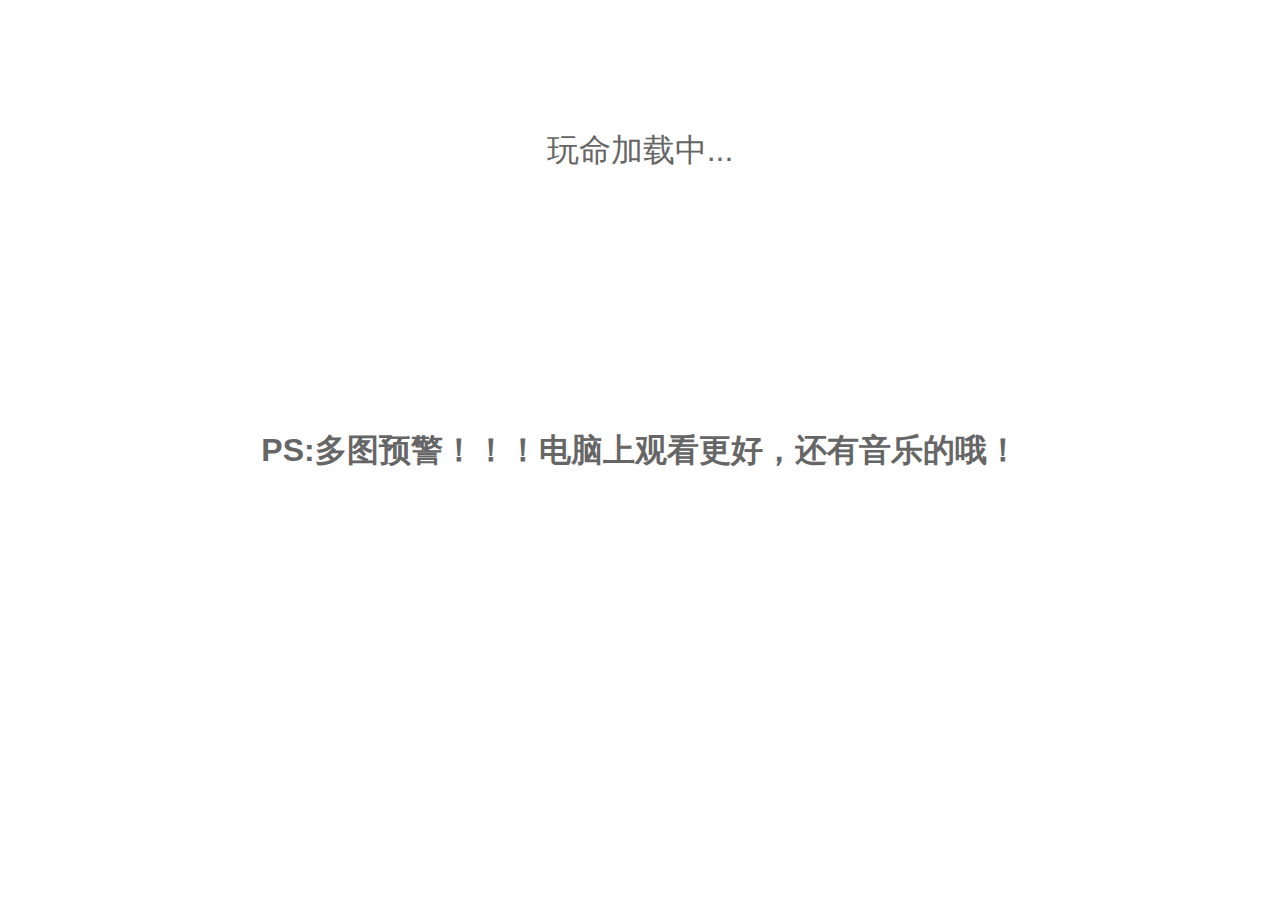
==== index.html @ 176a5a2d "first" ====
<!DOCTYPE HTML>
<html>
<head>
    <meta http-equiv="Content-Type" content="text/html; charset=utf-8" />
    <meta name="viewport" content="initial-scale=1.0, user-scalable=no" />
    
    <title>刘艳，生日快乐!</title>
    <style type="text/css">
body,div,dl,dt,dd,ul,ol,li,h1,h2,h3,h4,h5,h6,pre,form,fieldset,input,textarea,p,blockquote,th,td { 
    margin:0;
    padding:0;
}
table {
    border-collapse:collapse;
    border-spacing:0;
}
fieldset,img { 
    border:0;
}
address,caption,cite,code,dfn,em,strong,th,var {
    font-style:normal;
    font-weight:normal;
}
ol,ul {
    list-style:none;
}
caption,th {
    text-align:left;
}
h1,h2,h3,h4,h5,h6 {
    font-size:100%;
    font-weight:bold;
}
q:before,q:after {
    content:'';
}
abbr,acronym { border:0;
}

body, html {
    height: 100%;
    width: 100%;
}

/* Common 定义基本样式 */
body {
    font: 12px/1.8 'Microsoft Yahei','Helvetica Neue',Helvetica,Arial,Sans-serif;
    padding: 0;
    margin: 0;
    color: #333333;
}

#map {
    height: 100%;
    width: 100%;
}

#loading {
    height: 100%;
    width: 100%;
    position: absolute;
    z-index: 999;
    background: url("http://shengri.qiniudn.com/hellokitty.gif") no-repeat center center #FFFFFF;
    top: 0;
    left: 0;
    text-align: center;
    line-height: 300px;
    font-size: 32px;
    color: #666;
}
#theEnd {
    height: 0%;
    width: 100%;
    line-height: 0;
    font-size: 0;
    overflow: hidden;
    position: absolute;
    z-index: 999;
    background-color: #FFFAD1;
    top: 0;
    left: 0;
}

#theEndText {
    position: absolute;
    left: 0;
    z-index: 9999;
    width: 100%;
    text-align: center;
    font-size: 26px;
    line-height: 2;
    top: 50%;
    margin-top: -100px;
    height: 200px;
}
    </style>
</head>
<body>
    <div id="loading">玩命加载中...
        <h6>PS:多图预警！！！电脑上观看更好，还有音乐的哦！</h6>
    </div>
    <div id="theEnd"></div>
    <div id="map"></div>

<!-- 指定全局的分享内容 -->
<input id="wsContent" type="hidden" value="生日快乐，刘艳！「愿：生活安稳，天天开心！！！」">
<!-- 指定全局的分享链接 -->
<input id="wsUrl" type="hidden" value="http://yueliuyan.com/">
<!-- 指定全局的分享图片 -->
<input id="wsPic" type="hidden" value="http://shengri.qiniudn.com/@/fenxiang/2015-03-15_225337.png">

<script type="text/javascript" src="http://lukesign.qiniudn.com/jquery.min.js"></script>
<script src="http://qzonestyle.gtimg.cn/qzone/app/qzlike/qzopensl.js#jsdate=20111201" charset="utf-8"></script>
<script type="text/javascript" src="http://bcs.duapp.com/this-music/jquery.wshare.js"></script> 
<script type="text/javascript" src="http://lukesign.qiniudn.com/sm/soundmanager2-nodebug-jsmin.js"></script>
<script type="text/javascript" src="http://api.map.baidu.com/api?v=1.5&ak=963991f1d6b0a7d1b98fe9c962c514e7">
</script>
<script type="text/javascript">
(function(a,b){"use strict";var c=function(){var a=[["requestFullscreen","exitFullscreen","fullscreenchange","fullscreen","fullscreenElement"],["webkitRequestFullScreen","webkitCancelFullScreen","webkitfullscreenchange","webkitIsFullScreen","webkitCurrentFullScreenElement"],["mozRequestFullScreen","mozCancelFullScreen","mozfullscreenchange","mozFullScreen","mozFullScreenElement"]];for(var c=0,d=a.length;c<d;c++){var e=a[c];if(e[1]in b)return e}}();if(!c)return a.screenfull=!1;var d="ALLOW_KEYBOARD_INPUT"in Element,e={init:function(){return b.addEventListener(c[2],function(a){e.isFullscreen=b[c[3]],e.element=b[c[4]],e.onchange(a)}),this},isFullscreen:b[c[3]],element:b[c[4]],request:function(a){a=a||b.documentElement,a[c[0]](d&&Element.ALLOW_KEYBOARD_INPUT),b.isFullscreen||a[c[0]]()},exit:function(){b[c[1]]()},toggle:function(a){this.isFullscreen?this.exit():this.request(a)},onchange:function(){}};a.screenfull=e.init()})(window,document)
</script>
<script type="text/javascript">

/*
 * 常用变量
 * 梅州嘉应学院： 116.135018,24.33438
 * 广州广外艺：   113.345774,23.153356
 * 426 KM
 * 5H
 */
// 初始化地图中心
var MP_CEN = {lng:114.347096, lat: 35.588062};
//初始化中国的中心,出生地
var CN_CEN = {lng:114.347096, lat: 35.588062};
// 家里小河镇，出发地
var GZ_GTC = {lng:114.44267,lat:35.59554};
// 小河镇一中
var XX_MX = {lng: 114.435664, lat: 35.599091};
// 浚县第三高级中学
var XX_CZ = {lng: 114.5069, lat: 35.680313};
//浚县汽车站
var GD_GZS = {lng: 114.562155, lat: 35.678133};
// 中间地
var GD_HYS =  {lng: 113.61954,lat: 34.885575};
//游玩的地方
//var GD_YWD = {lng: 114.082783, lat: 35.600623 }
//平顶山学院,目的地
var MZ_JYU ={lng:113.217221, lat: 33.751329};


// 背景音乐
var MUSIC;

function zoomTo(zoom, time, callback, point) {
    var time     = time || 1000;
    var callback = callback || function() {};
    var loop     = '';
    function loopZoom() {
        var curZoom  = map.getZoom();
        if( curZoom == zoom ) {
            clearTimeout(loop);
            callback();
            return false;
        }
        var plus    = curZoom > zoom ? -1 : 1;
        var toZoom  = curZoom + plus;
        map.setZoom(toZoom);
        if( point ) {
            map.setCenter(point);
        }
        var center = map.getCenter();
        loop = setTimeout(loopZoom, time);
    }
    loopZoom();
}

function loopWin(loopList, time, callback) {
    var i    = 0;
    var len  = loopList.length;
    var callback = callback || function () {};
    var timeout = '';

    function loopWinInner() {
        if( i == len ) {
            clearTimeout(timeout);
            setTimeout(callback, 1000);
            return false;
        }

        var opts = {
            title: loopList[i].title,
            maxWidth: 600,
            height: 0
        }
        var infoWindow = new BMap.InfoWindow(loopList[i].content, opts);
        map.openInfoWindow(infoWindow, new BMap.Point(loopList[i].point.lng, loopList[i].point.lat));
        infoWindow.redraw();
        i++;
        if( loopList[i] ) {
            var time = loopList[i].timeout || 2000;
        } else {
            var time = 2000;
        }
        timeout = setTimeout(loopWinInner, time);
    }

    loopWinInner();
}
// 显示住所
function panZoom_GTC() {
    map.panTo(new BMap.Point(GZ_GTC.lng, GZ_GTC.lat));
    setTimeout(function() {
        zoomTo(17, 800, function() {
            var marker = new BMap.Marker(GZ_GTC);
            map.addOverlay(marker);
            marker.setAnimation(BMAP_ANIMATION_BOUNCE);
            setTimeout(function(){
                var show = [
                 {
                    title: '小河镇',
                    content: '从这里开始，记录每一个重要的地点。',
                    point: GZ_GTC
                }];

                loopWin(show, 3000,panZoom_MX);
            })
        }, GZ_GTC);
    }, 1000);
}
// 显示小河一中
function panZoom_MX() {
    map.clearOverlays();
    map.panTo(new BMap.Point(XX_MX.lng, XX_MX.lat));
    setTimeout(function() {
        zoomTo(17, 800, function() {
            var marker = new BMap.Marker(XX_MX);
            map.addOverlay(marker);
            marker.setAnimation(BMAP_ANIMATION_BOUNCE);
            setTimeout(function(){
                var show = [
                 {
                    title: '小河镇一中',
                    content: '<img src="http://shengri.qiniudn.com/教学楼2.jpg" width="500" height="373" alt="中学" />',
                    point: XX_MX
                }];

                loopWin(show, 2000,panZoom_CZ);
            })
        }, XX_MX);
    }, 1000);
}

function panZoom_CZ() {
    map.clearOverlays();

    map.panTo(new BMap.Point(XX_CZ.lng, XX_CZ.lat));
    setTimeout(function() {
        zoomTo(17, 800, function() {
            var marker = new BMap.Marker(XX_CZ);
            map.addOverlay(marker);
            marker.setAnimation(BMAP_ANIMATION_BOUNCE);
            setTimeout(function(){
                var show = [
                 {
                    title: '你的高中',
                    content: '<img src="http://shengri.qiniudn.com/zhongxue.jpg" width="500" height="373" alt="浚县第三高级中学" />',
                    point: XX_CZ
                }];

                loopWin(show, 2000,panZoom_HYS);
            })
        }, XX_CZ);
    }, 1000);
}
//跑错位置了
function panZoom_HYS(){
    map.clearOverlays();
    zoomTo(8, 1000, function() {
    map.panTo(new BMap.Point(113.636051,34.786002));
    setTimeout(panZoom_JYU_SHOW, 1000);

});
}

//显示大学
function panZoom_JYU_SHOW() {
    map.clearOverlays();
    map.panTo(new BMap.Point(MZ_JYU.lng, MZ_JYU.lat));
    setTimeout(function() {
        zoomTo(18, 800, function() {
            var marker = new BMap.Marker(MZ_JYU);
            map.addOverlay(marker);
            marker.setAnimation(BMAP_ANIMATION_BOUNCE);
            setTimeout(function(){
                var show = [
                                 {
                    title: '你的大学',
                    content: '<img src="http://shengri.qiniudn.com/xyfg1.jpg" width="800" height="335" alt="大学" />',
                    point: {lng:113.217221, lat: 33.751329}
                }];
                loopWin(show, 2000,panZoom_GTC_2);
            })
        }, MZ_JYU);
    }, 1000);
}

function panZoom_GTC_2() {
    map.clearOverlays();
    map.panTo(new BMap.Point(GZ_GTC.lng, GZ_GTC.lat));
    setTimeout(function() {
        zoomTo(10, 800, function() {
            var marker = new BMap.Marker(GZ_GTC);
            map.addOverlay(marker);
            marker.setAnimation(BMAP_ANIMATION_BOUNCE);
            setTimeout(panZoom_HEY, 1000);
        }, GZ_GTC);
    }, 1800);
}

// 加载两遍，
function panZoom_JYU() {
    map.clearOverlays();
    zoomTo(8, 1000, function() {
        map.panTo(new BMap.Point(MZ_JYU.lng, MZ_JYU.lat));
        setTimeout(function() {
            zoomTo(16, 800, function() {
                var marker = new BMap.Marker(MZ_JYU);
                map.addOverlay(marker);
                marker.setAnimation(BMAP_ANIMATION_BOUNCE);
                setTimeout(panZoom_HEY, 1000);
            });
        }, 1000);
    });
}

function panZoom_HEY() {
    zoomTo(9, 1000, function() {
        map.panTo(new BMap.Point(GD_HYS.lng, GD_HYS.lat));
        setTimeout(function() {
            var start = new BMap.Point(MZ_JYU.lng, MZ_JYU.lat);
            var end   = new BMap.Point(GZ_GTC.lng, GZ_GTC.lat);
            var driving2 = new BMap.DrivingRoute(map, {renderOptions:{map: map, autoViewport: false}});
            driving2.search(start, end);
            setTimeout(function() {
                var between = [
                    {
                        title: '平顶山学院 → 小河镇',
                        content: '288.7 km.',
                        point: MZ_JYU
                    },
                    {
                        title: '平顶山学院 → 小河镇',
                        content: '6 hours by bus.',
                        point: GZ_GTC
                    },
                    {
                        title: '最美的风景，就是回家的那段路',
                        content: '<img src="http://shengri.qiniudn.com/@/fenxiang/Gohome2.jpg" width="320" height="200" alt="ticket" />',
                        point: MZ_JYU
                    }
                ];
                loopWin(between, 2000, showPhotos);
            }, 2000);
        }, 1000);
    });
}

function showPhotos() {
    map.clearOverlays();
    map.panTo(new BMap.Point(GZ_GTC.lng, GZ_GTC.lat));
    setTimeout(function() {
        zoomTo(8, 1000, function() {
            var photos = [
                {
                    title:'你的足迹:',
                    content:'那些的快乐时光！',
                    point:{lng:114.347096, lat: 35.588062}
                },
                {
                    title: '安阳',
                    content: '<img src="http://shengri.qiniudn.com/YW_Linzhou.jpg" width="800" height="600" alt="安阳林州" />',
                    point: {lng: 113.755598,lat: 36.183991}
                },
                {
                    title: '开封',
                    content: '<img src="http://shengri.qiniudn.com/YW_qimingshangheyuan.jpg" width="500" height="373" alt="大开封" />',
                    point: {lng: 114.346501, lat: 34.813559}
                },
                {
                    title: '宏村',
                    content: '<img src="http://shengri.qiniudn.com/YW_hongcun.jpg" width="853" height="640" alt="安徽宏村" />',
                    point: {lng:117.995587, lat: 30.010494}
                },
                {
                    title: '云梦山',
                    content: '<img src="http://shengri.qiniudn.com/YW_yumeng.JPG" width="500" height="375" alt="云梦山南天门" />',
                    point: {lng: 114.082657, lat: 35.600614}
                }
            ];
            loopWin(photos, 3000, wannaTo);
        });
    }, 1000);
}

function wannaTo() {
    map.closeInfoWindow();
    zoomTo(5, 1000, function() {
        map.panTo(new BMap.Point(CN_CEN.lng, CN_CEN.lat));
        map.setMapType(BMAP_HYBRID_MAP);
        setTimeout(function() {
            var wanna = [
                {
                    title: '',
                    content: '地图标上想去的地方，有一天，你能踏遍每一个地方。',
                    point: CN_CEN
                },
                {
                    title: '内蒙古',
                    content: '<img src="http://shengri.qiniudn.com/XQ_XQ_hulunbeier.jpg" width="800" height="500" alt="wannaTo" />',
                    point: {lng:119.754454, lat: 49.221806}
                },
                {
                    title: '安徽黄山',
                    content: '<img src="http://shengri.qiniudn.com/XQ_XQ_黄山.jpg" width="650" height="217" alt="wannaTo" />',
                    point: {lng: 118.328799, lat: 29.727497}
                },
                {
                    title: '凤凰古镇',
                    content: '<img src="http://lukesign.qiniudn.com/images/wannato/fenghuang.jpg" width="500" height="337" alt="wannaTo" />',
                    point: {lng: 100.21191, lat: 26.928061}
                },
                {
                    title: '桂林阳朔',
                    content: '<img src="http://lukesign.qiniudn.com/images/wannato/guilin.jpg" width="499" height="399" alt="wannaTo" />',
                    point: {lng: 110.503626, lat: 24.780932}
                },
                {
                    title: '西藏',
                    content: '<img src="http://lukesign.qiniudn.com/images/wannato/xizang.jpg" width="500" height="400" alt="wannaTo" />',
                    point: {lng: 91.115691, lat: 29.687083}
                },
                {
                    title: '杭州西湖',
                    content: '<img src="http://lukesign.qiniudn.com/images/wannato/xihu.jpg" width="500" height="327" alt="wannaTo" />',
                    point: {lng: 120.151946, lat: 30.250472}
                }
            ];
        loopWin(wanna, 1000, showMarkerText);
        }, 1000);
    });
}

var markerText = [
    {
        lng : 80.050373,
        lat : 39.924749
    },
    {
        lng : 80.064171,
        lat : 39.832612
    },
    {
        lng : 80.064171,
        lat : 39.747453
    },
    {
        lng : 80.054973,
        lat : 39.647966
    },
    {
        lng : 80.031976,
        lat : 39.566136
    },
    {
        lng : 80.022777,
        lat : 39.469951
    },
    {
        lng : 79.990582,
        lat : 39.366491
    },
    {
        lng : 79.93539,
        lat : 39.273603
    },
    {
        lng : 79.875599,
        lat : 39.216379
    },
    {
        lng : 80.165356,
        lat : 39.697727
    },
    {
        lng : 80.289538,
        lat : 39.70128
    },
    {
        lng : 80.427518,
        lat : 39.708386
    },
    {
        lng : 80.537902,
        lat : 39.708386
    },
    {
        lng : 80.666683,
        lat : 39.711938
    },
    {
        lng : 80.795464,
        lat : 39.715491
    },
    {
        lng : 80.123962,
        lat : 39.402184
    },
    {
        lng : 80.271141,
        lat : 39.420024
    },
    {
        lng : 80.418319,
        lat : 39.423591
    },
    {
        lng : 80.570097,
        lat : 39.423591
    },
    {
        lng : 80.726474,
        lat : 39.427159
    },
    {
        lng : 80.873652,
        lat : 39.434292
    },
    {
        lng : 81.039228,
        lat : 39.434292
    },
    /*{
        lng : 80.501107,
        lat : 40.105115
    },
    {
        lng : 80.501107,
        lat : 40.01676
    },*/
    {
        lng : 80.501107,
        lat : 39.921207
    },
    {
        lng : 80.501107,
        lat : 39.829066
    },
    {
        lng : 80.496508,
        lat : 39.623071
    },
    {
        lng : 80.496508,
        lat : 39.544773
    },
    {
        lng : 80.491908,
        lat : 39.370061
    },
    {
        lng : 80.491908,
        lat : 39.255725
    },
    {
        lng : 80.491908,
        lat : 39.166269
    },
    {
        lng : 80.491908,
        lat : 39.087453
    },
    {
        lng : 79.820407,
        lat : 39.015724
    },
    {
        lng : 79.949188,
        lat : 39.008548
    },
    {
        lng : 80.100966,
        lat : 39.030076
    },
    {
        lng : 80.252744,
        lat : 39.030076
    },
    {
        lng : 80.41372,
        lat : 39.030076
    },
    {
        lng : 80.611491,
        lat : 39.051598
    },
    {
        lng : 80.744871,
        lat : 39.05877
    },
    {
        lng : 80.924245,
        lat : 39.05877
    },
    {
        lng : 81.089821,
        lat : 39.073113
    },
    {
        lng : 81.517558,
        lat : 39.775851
    },
    {
        lng : 81.517558,
        lat : 39.708386
    },
    {
        lng : 81.512958,
        lat : 39.605284
    },
    {
        lng : 81.512958,
        lat : 39.480645
    },
    {
        lng : 81.494561,
        lat : 39.38434
    },
    {
        lng : 81.494561,
        lat : 39.262877
    },
    {
        lng : 81.632541,
        lat : 39.81488
    },
    {
        lng : 81.738325,
        lat : 39.811332
    },
    {
        lng : 81.867106,
        lat : 39.811332
    },
    {
        lng : 82.018884,
        lat : 39.804238
    },
    {
        lng : 82.018884,
        lat : 39.704833
    },
    {
        lng : 82.023483,
        lat : 39.598168
    },
    {
        lng : 82.023483,
        lat : 39.502027
    },
    {
        lng : 82.028083,
        lat : 39.395047
    },
    {
        lng : 82.023483,
        lat : 39.320062
    },
    {
        lng : 82.018884,
        lat : 39.24142
    },
    {
        lng : 81.853308,
        lat : 39.219957
    },
    {
        lng : 81.696931,
        lat : 39.230689
    },
    {
        lng : 81.56815,
        lat : 39.234266
    },
    {
        lng : 81.63714,
        lat : 39.530527
    },
    {
        lng : 81.765921,
        lat : 39.530527
    },
    {
        lng : 81.903901,
        lat : 39.530527
    },
    /*{
        lng : 82.621395,
        lat : 40.020297
    },*/
    {
        lng : 82.621395,
        lat : 39.921207
    },
    {
        lng : 82.621395,
        lat : 39.811332
    },
    {
        lng : 82.621395,
        lat : 39.708386
    },
    {
        lng : 82.616796,
        lat : 39.605284
    },
    {
        lng : 82.621395,
        lat : 39.459255
    },
    {
        lng : 82.621395,
        lat : 39.35935
    },
    {
        lng : 82.607598,
        lat : 39.24142
    },
    {
        lng : 82.607598,
        lat : 39.159108
    },
    {
        lng : 82.483416,
        lat : 39.647966
    },
    {
        lng : 82.446621,
        lat : 39.555455
    },
    {
        lng : 82.391429,
        lat : 39.469951
    },
    {
        lng : 82.736379,
        lat : 39.687067
    },
    {
        lng : 82.79617,
        lat : 39.59461
    },
    {
        lng : 82.846762,
        lat : 39.519841
    },
    {
        lng : 82.984742,
        lat : 39.829066
    },
    {
        lng : 83.122722,
        lat : 39.832612
    },
    {
        lng : 83.260702,
        lat : 39.836158
    },
    {
        lng : 83.398681,
        lat : 39.846795
    },
    {
        lng : 83.486068,
        lat : 39.860975
    },
    {
        lng : 83.509065,
        lat : 39.775851
    },
    {
        lng : 83.495267,
        lat : 39.694174
    },
    {
        lng : 83.47227,
        lat : 39.626628
    },
    {
        lng : 82.966345,
        lat : 39.544773
    },
    {
        lng : 83.150318,
        lat : 39.551895
    },
    {
        lng : 83.283698,
        lat : 39.551895
    },
    {
        lng : 83.426277,
        lat : 39.559016
    },
    {
        lng : 83.578055,
        lat : 39.559016
    },
    {
        lng : 83.711435,
        lat : 39.569696
    },
    /*
    {
        lng : 83.2699,
        lat : 40.140424
    },
    {
        lng : 83.251503,
        lat : 40.066253
    },*/
    {
        lng : 83.237705,
        lat : 39.97077
    },
    {
        lng : 83.187112,
        lat : 39.754553
    },
    {
        lng : 83.145718,
        lat : 39.658632
    },
    {
        lng : 83.095126,
        lat : 39.47708
    },
    {
        lng : 83.072129,
        lat : 39.337923
    },
    {
        lng : 83.021537,
        lat : 39.216379
    },
    {
        lng : 82.99854,
        lat : 39.159108
    },
    {
        lng : 83.219308,
        lat : 39.47708
    },
    {
        lng : 83.315893,
        lat : 39.387909
    },
    {
        lng : 83.380284,
        lat : 39.312917
    },
    {
        lng : 83.47687,
        lat : 39.259301
    },
    {
        lng : 83.596452,
        lat : 39.202065
    },
    
    {
        lng : 84.714088,
        lat : 40.249767
    },
    {
        lng : 84.626701,
        lat : 40.228618
    },
    {
        lng : 84.49332,
        lat : 40.179244
    },
    {
        lng : 84.364539,
        lat : 40.151014
    },
    {
        lng : 84.240358,
        lat : 40.112178
    },
    {
        lng : 84.148371,
        lat : 40.080387
    },
    {
        lng : 84.111577,
        lat : 39.992
    },
    {
        lng : 84.139172,
        lat : 39.914124
    },
    {
        lng : 84.198964,
        lat : 39.818426
    },
    {
        lng : 84.014991,
        lat : 39.690621
    },
    {
        lng : 84.175967,
        lat : 39.708386
    },
    {
        lng : 84.318546,
        lat : 39.751003
    },
    {
        lng : 84.479522,
        lat : 39.743902
    },
    {
        lng : 84.612903,
        lat : 39.772302
    },
    {
        lng : 84.810674,
        lat : 39.782949
    },
    {
        lng : 84.976249,
        lat : 39.807785
    },
    {
        lng : 85.114229,
        lat : 39.829066
    },
    {
        lng : 84.589906,
        lat : 40.101583
    },
    {
        lng : 84.589906,
        lat : 40.009687
    },
    {
        lng : 84.589906,
        lat : 39.892869
    },
    {
        lng : 84.580708,
        lat : 39.676405
    },
    {
        lng : 84.571509,
        lat : 39.519841
    },
    {
        lng : 84.571509,
        lat : 39.362921
    },
    {
        lng : 84.576108,
        lat : 39.255725
    },
    {
        lng : 84.576108,
        lat : 39.166269
    },
    {
        lng : 84.465724,
        lat : 39.64441
    },
    {
        lng : 84.350741,
        lat : 39.566136
    },
    {
        lng : 84.240358,
        lat : 39.480645
    },
    {
        lng : 84.024189,
        lat : 39.35578
    },
    {
        lng : 84.139172,
        lat : 39.427159
    },
    {
        lng : 84.695691,
        lat : 39.694174
    },
    {
        lng : 84.815273,
        lat : 39.605284
    },
    {
        lng : 84.916458,
        lat : 39.516279
    },
    {
        lng : 85.036041,
        lat : 39.452124
    },
    {
        lng : 85.123428,
        lat : 39.402184
    },
    {
        lng : 85.224613,
        lat : 39.352209
    },
    {
        lng : 85.376391,
        lat : 39.298623
    },
    {
        lng : 85.500572,
        lat : 39.373631
    },
    {
        lng : 85.51437,
        lat : 39.537651
    },
    {
        lng : 85.348795,
        lat : 39.555455
    },
    {
        lng : 85.24761,
        lat : 39.480645
    }/*
    {
        lng : 81.407174,
        lat : 40.573219
    },
    {
        lng : 81.250797,
        lat : 40.618798
    },
    {
        lng : 81.103618,
        lat : 40.639824
    },
    {
        lng : 80.95644,
        lat : 40.63632
    },
    {
        lng : 80.901248,
        lat : 40.562697
    },
    {
        lng : 80.951841,
        lat : 40.47143
    },
    {
        lng : 81.057625,
        lat : 40.383557
    },
    {
        lng : 81.204804,
        lat : 40.327257
    },
    {
        lng : 81.388777,
        lat : 40.306132
    },
    {
        lng : 81.526756,
        lat : 40.288523
    },
    {
        lng : 81.696931,
        lat : 40.277955
    },
    {
        lng : 81.526756,
        lat : 40.65734
    },
    {
        lng : 81.563551,
        lat : 40.804295
    },
    {
        lng : 81.696931,
        lat : 40.846222
    },
    {
        lng : 81.830312,
        lat : 40.83225
    },
    {
        lng : 81.922298,
        lat : 40.751849
    },
    {
        lng : 81.926898,
        lat : 40.653837
    },
    {
        lng : 81.9131,
        lat : 40.552172
    },
    {
        lng : 81.885504,
        lat : 40.48548
    },
    {
        lng : 81.848709,
        lat : 40.387074
    },
    {
        lng : 81.793517,
        lat : 40.313174
    }*/
];

function addMarker(lng, lat) {
    var marker = new BMap.Marker( new BMap.Point(lng, lat) );
    marker.setAnimation(BMAP_ANIMATION_DROP);
    map.addOverlay(marker)
}

if (!Array.prototype.shuffle) {
    Array.prototype.shuffle = function() {
        for(var j, x, i = this.length; i; j = parseInt(Math.random() * i), x = this[--i], this[i] = this[j], this[j] = x);
        return this;
    };
}
markerText.shuffle();
function loopAddMarker(markers, callback) {
    var i           = 0;
    var len         = markers.length;
    var callback    = callback || function() {};
    var loop        = '';
    function loopAddMarkerInner() {
        if( i == len ) {
            clearTimeout(loop);
            callback();
            return false;
        }
        addMarker(markers[i].lng, markers[i].lat);
        i++;
        loop = setTimeout(loopAddMarkerInner, 300);
    }
    loopAddMarkerInner();
}

function showMarkerText() {
    map.closeInfoWindow();
    map.panTo(new BMap.Point(82.699584, 39.8202));
    setTimeout(function() {
        zoomTo(9, 1000, function() {
            loopAddMarker(markerText, function() {
                setTimeout(function() {
                    slideDown('theEnd', 1000, function() {
                        var theEndText = '<div id="theEndText">Happy birthday to yueliuyan!   Y(^_^)Y <br />' + 
                                         '<button data-toggle="wshare" data-type="Qzone">分享到QQ空间</button>' + 
                                         '<button onclick="window.location.reload();">再看一次</button></div>';
                        document.getElementById('theEnd').innerHTML = theEndText;

                    });
                }, 5000);
            });
        })
    }, 1000);
}

function slideDown(id, speed, callback) {
    var object  = document.getElementById(id);
    var timeout = speed*0.001;
    var callback= callback || function() {};
    var loop    = '';
    object.style.display = 'block';
    object.style.height = '0%';
    function slideDownInner() {
        var curHeight = parseFloat(object.style.height) || 0;
        if( curHeight >= 100 ) {
            clearTimeout(loop);
            callback();
            return false;
        }
        object.style.height = (curHeight + 0.1) + '%';
        loop = setTimeout(slideDownInner, timeout);
    }
    slideDownInner();
}

function preLoadImages(imagesList, callback) {
    var len     = imagesList.length;
    var i       = 0;
    var images  = {};
    var callback = callback || function() {};
    function loadImage() {
        if( i == len ) {
            callback();
            return false;
        }
        images[i]           = new Image();
        images[i].src       = imagesList[i];
        i++;
        loadImage();
    }
    loadImage();
}

var map;

function initMap() {
    map = new BMap.Map("map");
    var point = new BMap.Point(MP_CEN.lng, MP_CEN.lat);
    map.centerAndZoom(point, 4);
    map.disableDragging();
    map.disableDoubleClickZoom();
    init();
}

function init() {
    document.getElementById('loading').style.display = 'none';
    document.getElementById('theEnd').style.height = '0';
    document.getElementById('theEnd').innerHTML = '';
    map.setMapType(BMAP_NORMAL_MAP);
    var point = new BMap.Point(MP_CEN.lng, MP_CEN.lat);
    map.centerAndZoom(point, 4);
    map.clearOverlays();
    map.reset();
    MUSIC.play();
    map.panTo(new BMap.Point(GZ_GTC.lng, GZ_GTC.lat));
    panZoom_GTC();
}
 
function loadScript() {
  var script = document.createElement("script");
  script.src = "http://api.map.baidu.com/api?v=1.2&callback=initMap";
  document.body.appendChild(script);
}

window.onload = function() {
    var imglist = [
        'http://shengri.qiniudn.com/sanzhong .jpg',
        'http://shengri.qiniudn.com/xianheyizhong .jpg',
        'http://shengri.qiniudn.com/xyfg1.jpg',
        'http://shengri.qiniudn.com/zhongxue.jpg',
        'http://shengri.qiniudn.com/教学楼2.jpg',
        'http://shengri.qiniudn.com/YW_Linzhou.jpg',
        'http://shengri.qiniudn.com/YW_qimingshangheyuan.jpg',
        'http://shengri.qiniudn.com/YW_hongcun.jpg',
        'http://shengri.qiniudn.com/YW_yumeng.JPG',
        'http://shengri.qiniudn.com/XQ_XQ_hulunbeier.jpg',
        'http://lukesign.qiniudn.com/images/wannato/fenghuang.jpg',
        'http://shengri.qiniudn.com/XQ_XQ_黄山.jpg',
        'http://lukesign.qiniudn.com/images/wannato/guilin.jpg',
        'http://lukesign.qiniudn.com/images/wannato/xihu.jpg'
    ];

    soundManager.setup({
        url: 'http://lukesign.qiniudn.com/sm/',
        onready: initMP3
    });

    function initMP3() {

        MUSIC = soundManager.createSound({
            id: 'mp3',
            url: 'http://shengri.qiniudn.com/music_稳稳的幸福.mp3',
            onload: function() {
                preLoadImages(imglist, function() {
                    setTimeout(function() {
                        var loading = document.getElementById('loading');
                        loading.style.cursor = 'pointer';
                        loading.innerHTML = '点击开始';
                        loading.onclick = function() {
                            screenfull && screenfull.request();
                            loadScript();
                        }
                    }, 3000);
                });
            }
        });
        MUSIC.load();
    }
};
</script>
<script>
var _hmt = _hmt || [];
(function() {
  var hm = document.createElement("script");
  hm.src = "//hm.baidu.com/hm.js?c142366bae08a5add7c3c1ce2703b10d";
  var s = document.getElementsByTagName("script")[0]; 
  s.parentNode.insertBefore(hm, s);
})();
</script>
</body>
</html>
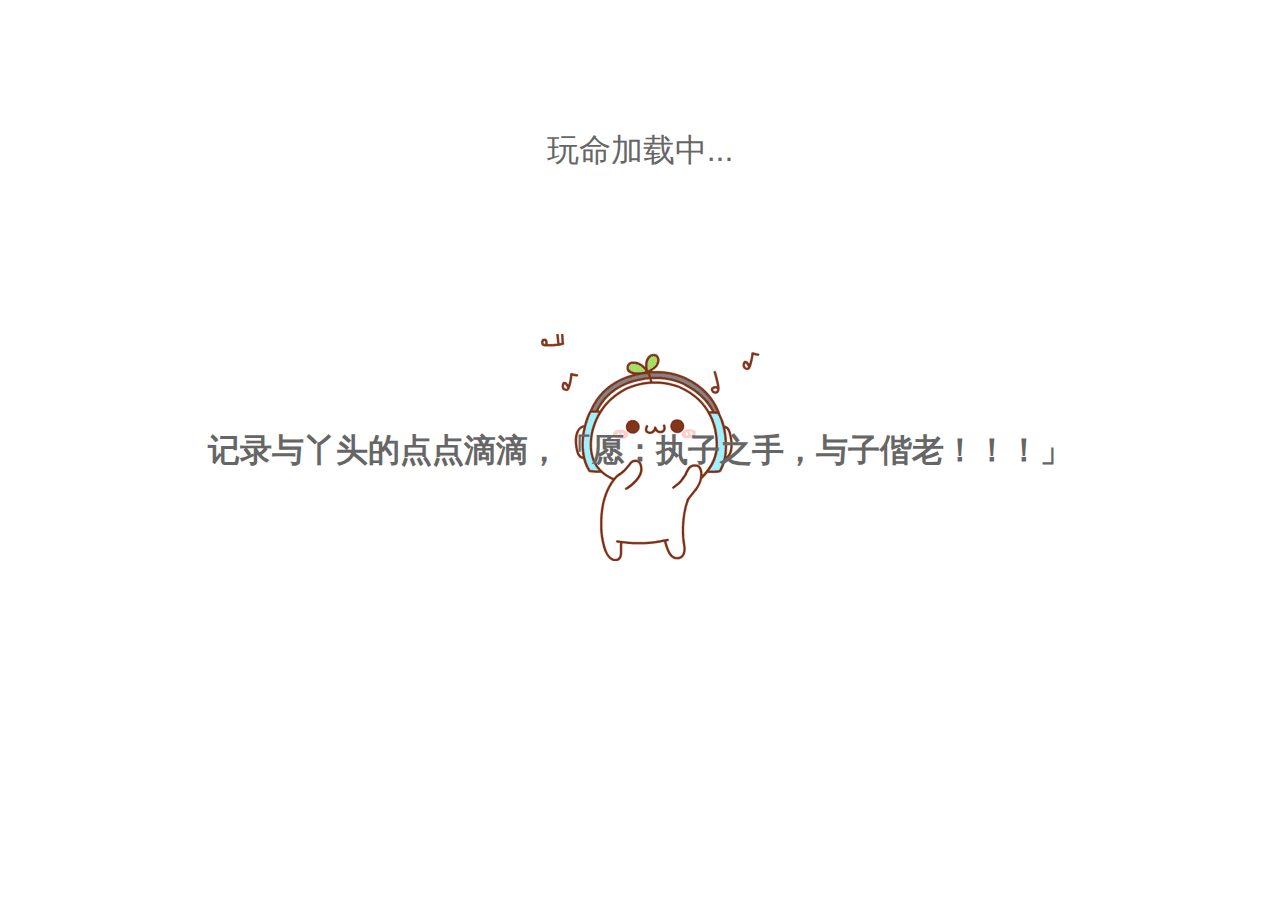
==== commit 2ae92f2c: "de" ====
--- a/index.html
+++ b/index.html
@@ -4,7 +4,7 @@
     <meta http-equiv="Content-Type" content="text/html; charset=utf-8" />
     <meta name="viewport" content="initial-scale=1.0, user-scalable=no" />
     
-    <title>刘艳，生日快乐!</title>
+    <title>小丫头，生日快乐!</title>
     <style type="text/css">
 body,div,dl,dt,dd,ul,ol,li,h1,h2,h3,h4,h5,h6,pre,form,fieldset,input,textarea,p,blockquote,th,td { 
     margin:0;
@@ -60,7 +60,7 @@
     width: 100%;
     position: absolute;
     z-index: 999;
-    background: url("http://shengri.qiniudn.com/hellokitty.gif") no-repeat center center #FFFFFF;
+    background: url("loading.gif") no-repeat center center #FFFFFF;
     top: 0;
     left: 0;
     text-align: center;
@@ -97,22 +97,22 @@
 </head>
 <body>
     <div id="loading">玩命加载中...
-        <h6>PS:多图预警！！！电脑上观看更好，还有音乐的哦！</h6>
+        <h6>记录与丫头的点点滴滴，「愿：执子之手，与子偕老！！！」</h6>
     </div>
     <div id="theEnd"></div>
     <div id="map"></div>
 
 <!-- 指定全局的分享内容 -->
-<input id="wsContent" type="hidden" value="生日快乐，刘艳！「愿：生活安稳，天天开心！！！」">
+<input id="wsContent" type="hidden" value="生日快乐，丫头！「愿：执子之手，与子偕老！！！」">
 <!-- 指定全局的分享链接 -->
 <input id="wsUrl" type="hidden" value="http://yueliuyan.com/">
 <!-- 指定全局的分享图片 -->
-<input id="wsPic" type="hidden" value="http://shengri.qiniudn.com/@/fenxiang/2015-03-15_225337.png">
-
-<script type="text/javascript" src="http://lukesign.qiniudn.com/jquery.min.js"></script>
+<input id="wsPic" type="hidden" value="/images/@/fenxiang/2015-03-15_225337.png">
+
+<script type="text/javascript" src="/js/jquery.min.js"></script>
 <script src="http://qzonestyle.gtimg.cn/qzone/app/qzlike/qzopensl.js#jsdate=20111201" charset="utf-8"></script>
-<script type="text/javascript" src="http://bcs.duapp.com/this-music/jquery.wshare.js"></script> 
-<script type="text/javascript" src="http://lukesign.qiniudn.com/sm/soundmanager2-nodebug-jsmin.js"></script>
+<script type="text/javascript" src="jquery.wshare.js"></script> 
+<script type="text/javascript" src="/sm/soundmanager2-nodebug-jsmin.js"></script>
 <script type="text/javascript" src="http://api.map.baidu.com/api?v=1.5&ak=963991f1d6b0a7d1b98fe9c962c514e7">
 </script>
 <script type="text/javascript">
@@ -129,22 +129,22 @@
  */
 // 初始化地图中心
 var MP_CEN = {lng:114.347096, lat: 35.588062};
-//初始化中国的中心,出生地
-var CN_CEN = {lng:114.347096, lat: 35.588062};
-// 家里小河镇，出发地
-var GZ_GTC = {lng:114.44267,lat:35.59554};
-// 小河镇一中
-var XX_MX = {lng: 114.435664, lat: 35.599091};
-// 浚县第三高级中学
-var XX_CZ = {lng: 114.5069, lat: 35.680313};
-//浚县汽车站
-var GD_GZS = {lng: 114.562155, lat: 35.678133};
+//初始化中国的中心
+var CN_CEN = {lng: 103.758427, lat: 36.172333};
+// 淮南，出发地
+var GZ_GTC = {lng:116.84895,lat:32.633297};
+// 云台山
+var yuntaishan = {lng: 113.393838,lat: 35.420034};
+// 黄山
+var huangshan = {lng: 118.212559, lat: 30.100509};
+//  西安
+var xian = {lng: 108.950249, lat: 34.266723};
 // 中间地
-var GD_HYS =  {lng: 113.61954,lat: 34.885575};
+var GD_HYS =  {lng: 115.804739,lat: 33.854132,};
 //游玩的地方
 //var GD_YWD = {lng: 114.082783, lat: 35.600623 }
-//平顶山学院,目的地
-var MZ_JYU ={lng:113.217221, lat: 33.751329};
+//新乡,目的地
+var MZ_JYU ={lng:113.866499, lat: 35.312633};
 
 
 // 背景音乐
@@ -205,120 +205,20 @@
 
     loopWinInner();
 }
-// 显示住所
+
 function panZoom_GTC() {
     map.panTo(new BMap.Point(GZ_GTC.lng, GZ_GTC.lat));
     setTimeout(function() {
-        zoomTo(17, 800, function() {
+        zoomTo(11, 1200, function() {
             var marker = new BMap.Marker(GZ_GTC);
             map.addOverlay(marker);
             marker.setAnimation(BMAP_ANIMATION_BOUNCE);
-            setTimeout(function(){
-                var show = [
-                 {
-                    title: '小河镇',
-                    content: '从这里开始，记录每一个重要的地点。',
-                    point: GZ_GTC
-                }];
-
-                loopWin(show, 3000,panZoom_MX);
-            })
+            setTimeout(panZoom_JYU, 1000);
         }, GZ_GTC);
-    }, 1000);
-}
-// 显示小河一中
-function panZoom_MX() {
-    map.clearOverlays();
-    map.panTo(new BMap.Point(XX_MX.lng, XX_MX.lat));
-    setTimeout(function() {
-        zoomTo(17, 800, function() {
-            var marker = new BMap.Marker(XX_MX);
-            map.addOverlay(marker);
-            marker.setAnimation(BMAP_ANIMATION_BOUNCE);
-            setTimeout(function(){
-                var show = [
-                 {
-                    title: '小河镇一中',
-                    content: '<img src="http://shengri.qiniudn.com/教学楼2.jpg" width="500" height="373" alt="中学" />',
-                    point: XX_MX
-                }];
-
-                loopWin(show, 2000,panZoom_CZ);
-            })
-        }, XX_MX);
-    }, 1000);
-}
-
-function panZoom_CZ() {
-    map.clearOverlays();
-
-    map.panTo(new BMap.Point(XX_CZ.lng, XX_CZ.lat));
-    setTimeout(function() {
-        zoomTo(17, 800, function() {
-            var marker = new BMap.Marker(XX_CZ);
-            map.addOverlay(marker);
-            marker.setAnimation(BMAP_ANIMATION_BOUNCE);
-            setTimeout(function(){
-                var show = [
-                 {
-                    title: '你的高中',
-                    content: '<img src="http://shengri.qiniudn.com/zhongxue.jpg" width="500" height="373" alt="浚县第三高级中学" />',
-                    point: XX_CZ
-                }];
-
-                loopWin(show, 2000,panZoom_HYS);
-            })
-        }, XX_CZ);
-    }, 1000);
-}
-//跑错位置了
-function panZoom_HYS(){
-    map.clearOverlays();
-    zoomTo(8, 1000, function() {
-    map.panTo(new BMap.Point(113.636051,34.786002));
-    setTimeout(panZoom_JYU_SHOW, 1000);
-
-});
-}
-
-//显示大学
-function panZoom_JYU_SHOW() {
-    map.clearOverlays();
-    map.panTo(new BMap.Point(MZ_JYU.lng, MZ_JYU.lat));
-    setTimeout(function() {
-        zoomTo(18, 800, function() {
-            var marker = new BMap.Marker(MZ_JYU);
-            map.addOverlay(marker);
-            marker.setAnimation(BMAP_ANIMATION_BOUNCE);
-            setTimeout(function(){
-                var show = [
-                                 {
-                    title: '你的大学',
-                    content: '<img src="http://shengri.qiniudn.com/xyfg1.jpg" width="800" height="335" alt="大学" />',
-                    point: {lng:113.217221, lat: 33.751329}
-                }];
-                loopWin(show, 2000,panZoom_GTC_2);
-            })
-        }, MZ_JYU);
-    }, 1000);
-}
-
-function panZoom_GTC_2() {
-    map.clearOverlays();
-    map.panTo(new BMap.Point(GZ_GTC.lng, GZ_GTC.lat));
-    setTimeout(function() {
-        zoomTo(10, 800, function() {
-            var marker = new BMap.Marker(GZ_GTC);
-            map.addOverlay(marker);
-            marker.setAnimation(BMAP_ANIMATION_BOUNCE);
-            setTimeout(panZoom_HEY, 1000);
-        }, GZ_GTC);
-    }, 1800);
-}
-
-// 加载两遍，
+    }, 1200);
+}
+
 function panZoom_JYU() {
-    map.clearOverlays();
     zoomTo(8, 1000, function() {
         map.panTo(new BMap.Point(MZ_JYU.lng, MZ_JYU.lat));
         setTimeout(function() {
@@ -333,73 +233,143 @@
 }
 
 function panZoom_HEY() {
-    zoomTo(9, 1000, function() {
+    zoomTo(8, 2000, function() {
         map.panTo(new BMap.Point(GD_HYS.lng, GD_HYS.lat));
         setTimeout(function() {
-            var start = new BMap.Point(MZ_JYU.lng, MZ_JYU.lat);
-            var end   = new BMap.Point(GZ_GTC.lng, GZ_GTC.lat);
+            var start   = new BMap.Point(GZ_GTC.lng, GZ_GTC.lat);
+            var end = new BMap.Point(MZ_JYU.lng, MZ_JYU.lat);
             var driving2 = new BMap.DrivingRoute(map, {renderOptions:{map: map, autoViewport: false}});
             driving2.search(start, end);
             setTimeout(function() {
                 var between = [
                     {
-                        title: '平顶山学院 → 小河镇',
-                        content: '288.7 km.',
+                        title: '淮南 → 新乡',
+                        content: '533.8 km.',
                         point: MZ_JYU
                     },
                     {
-                        title: '平顶山学院 → 小河镇',
-                        content: '6 hours by bus.',
+                        title: '淮南 → 新乡',
+                        content: '8 hours by train .',
+                        content: '<img src="/images/车票.jpg" width="450" height="640" alt="ticket" />',
                         point: GZ_GTC
                     },
                     {
-                        title: '最美的风景，就是回家的那段路',
-                        content: '<img src="http://shengri.qiniudn.com/@/fenxiang/Gohome2.jpg" width="320" height="200" alt="ticket" />',
+                        title: '最美的路程，就是遇见丫头的那段路',
+                        content: '<img src="/images/yujian.jpg" width="800" height="600" alt="ticket" />',
                         point: MZ_JYU
                     }
                 ];
                 loopWin(between, 2000, showPhotos);
             }, 2000);
+        }, 1500);
+    });
+}
+
+function showPhotos() {
+    map.clearOverlays();
+    map.panTo(new BMap.Point(yuntaishan.lng, yuntaishan.lat));
+    setTimeout(function() {
+        zoomTo(12, 1000, function() {
+            var photos = [
+                {
+                    title:'我们的足迹:',
+                    content:'那些的快乐时光！',
+                    point:{lng: 113.393838,lat: 35.420034}
+                },
+                {
+                    title: '云台山',
+                    content:'第一次出去旅游！',
+                    content: '<img src="/images/Yuntaishan.JPG" width="337" height="640" alt="第一次出去旅游" />',
+                    point: {lng: 113.393838,lat: 35.420034}
+                },
+                {
+                    title: '宝泉',
+                    content:'到宝泉看郁金香！',
+                    content: '<img src="/images/baoquan.jpg" width="450" height="600" alt="到宝泉看郁金香" />',
+                    point: { lng:113.479248,lat: 35.461192}
+                }];
+            loopWin(photos, 2000, panZoom_guodu);
+        },yuntaishan);
+    }, 2000);
+}
+
+function panZoom_guodu() {
+    map.clearOverlays();
+    zoomTo(8, 1000, function() {
+        map.panTo(new BMap.Point(huangshan.lng, huangshan.lat));
+        setTimeout(function() {
+            zoomTo(13, 1200, function() {
+                var marker = new BMap.Marker(huangshan);
+                //map.addOverlay(marker);
+                //marker.setAnimation(BMAP_ANIMATION_BOUNCE);
+                setTimeout(showPhotos_a, 1000);
+            });
         }, 1000);
     });
 }
 
-function showPhotos() {
+
+function showPhotos_a() {
     map.clearOverlays();
-    map.panTo(new BMap.Point(GZ_GTC.lng, GZ_GTC.lat));
+    map.panTo(new BMap.Point(huangshan.lng, huangshan.lat));
     setTimeout(function() {
-        zoomTo(8, 1000, function() {
+        zoomTo(13, 1000, function() {
             var photos = [
                 {
-                    title:'你的足迹:',
-                    content:'那些的快乐时光！',
-                    point:{lng:114.347096, lat: 35.588062}
-                },
-                {
-                    title: '安阳',
-                    content: '<img src="http://shengri.qiniudn.com/YW_Linzhou.jpg" width="800" height="600" alt="安阳林州" />',
-                    point: {lng: 113.755598,lat: 36.183991}
-                },
-                {
-                    title: '开封',
-                    content: '<img src="http://shengri.qiniudn.com/YW_qimingshangheyuan.jpg" width="500" height="373" alt="大开封" />',
-                    point: {lng: 114.346501, lat: 34.813559}
+                
+                    title: '黄山',
+                    content:'在黄山上一起看日出！',
+                    content: '<img src="/images/huangshan.JPG" width="450" height="640" alt="在黄山上一起看日出" />',
+                    point: {lng: 118.212559, lat: 30.100509}
                 },
                 {
                     title: '宏村',
-                    content: '<img src="http://shengri.qiniudn.com/YW_hongcun.jpg" width="853" height="640" alt="安徽宏村" />',
-                    point: {lng:117.995587, lat: 30.010494}
-                },
-                {
-                    title: '云梦山',
-                    content: '<img src="http://shengri.qiniudn.com/YW_yumeng.JPG" width="500" height="375" alt="云梦山南天门" />',
-                    point: {lng: 114.082657, lat: 35.600614}
-                }
-            ];
-            loopWin(photos, 3000, wannaTo);
+                    content:'一起漫步在宏村的小路上！',
+                    content: '<img src="/images/hongcun.JPG" width="450" height="640" alt="一起漫步在宏村的小路上" />',
+                    point: {lng:117.996843, lat: 30.008691}
+                }];
+            loopWin(photos, 2000, panZoom_guodu_1);
         });
     }, 1000);
 }
+
+function panZoom_guodu_1() {
+    map.clearOverlays();
+    zoomTo(12, 1000, function() {
+        map.panTo(new BMap.Point(huangshan.lng, huangshan.lat));
+        setTimeout(function() {
+            zoomTo(8, 1200, function() {
+                var marker = new BMap.Marker(xian);
+                //map.addOverlay(marker);
+                //marker.setAnimation(BMAP_ANIMATION_BOUNCE);
+                setTimeout(panZoom_xian, 1000);
+            });
+        }, 1000);
+    });
+}
+function panZoom_xian() {
+    map.clearOverlays();
+    map.panTo(new BMap.Point(xian.lng, xian.lat));
+    setTimeout(function() {
+        zoomTo(12, 1000, function() {
+            var marker = new BMap.Marker(xian);
+            //map.addOverlay(marker);
+            //marker.setAnimation(BMAP_ANIMATION_BOUNCE);
+            setTimeout(function(){
+                var show = [
+                                {
+                    title: '西安',
+                    content:'吃遍西安美食！',
+                    content: '<img src="/images/xian.jpg" width="450" height="640" alt="吃遍西安美食" />',
+                    point: {lng: 108.933658, lat: 34.265851}
+                }];
+
+                loopWin(show, 2000,wannaTo);
+            })
+        }, xian);
+    }, 1000);
+}
+
 
 function wannaTo() {
     map.closeInfoWindow();
@@ -407,41 +377,41 @@
         map.panTo(new BMap.Point(CN_CEN.lng, CN_CEN.lat));
         map.setMapType(BMAP_HYBRID_MAP);
         setTimeout(function() {
-            var wanna = [
+var wanna = [
                 {
                     title: '',
-                    content: '地图标上想去的地方，有一天，你能踏遍每一个地方。',
+                    content: '地图标的每个地方，有一天，我要带丫头去看看。',
                     point: CN_CEN
                 },
                 {
-                    title: '内蒙古',
-                    content: '<img src="http://shengri.qiniudn.com/XQ_XQ_hulunbeier.jpg" width="800" height="500" alt="wannaTo" />',
-                    point: {lng:119.754454, lat: 49.221806}
-                },
-                {
-                    title: '安徽黄山',
-                    content: '<img src="http://shengri.qiniudn.com/XQ_XQ_黄山.jpg" width="650" height="217" alt="wannaTo" />',
-                    point: {lng: 118.328799, lat: 29.727497}
+                    title: '乌镇',
+                    content: '<img src="/images/wuzhen.jpg" width="800" height="500" alt="wannaTo" />',
+                    point: {lng:120.492588, lat: 30.755772}
                 },
                 {
                     title: '凤凰古镇',
-                    content: '<img src="http://lukesign.qiniudn.com/images/wannato/fenghuang.jpg" width="500" height="337" alt="wannaTo" />',
-                    point: {lng: 100.21191, lat: 26.928061}
+                    content: '<img src="/images/fenghuang.jpg" width="429" height="640" alt="wannaTo" />',
+                    point: {lng: 109.616308, lat: 27.955763}
                 },
                 {
-                    title: '桂林阳朔',
-                    content: '<img src="http://lukesign.qiniudn.com/images/wannato/guilin.jpg" width="499" height="399" alt="wannaTo" />',
-                    point: {lng: 110.503626, lat: 24.780932}
+                    title: '九寨沟',
+                    content: '<img src="/images/jiuzhaigou.jpg" width="500" height="337" alt="wannaTo" />',
+                    point: {lng: 103.926243, lat: 33.267543}
                 },
                 {
-                    title: '西藏',
-                    content: '<img src="http://lukesign.qiniudn.com/images/wannato/xizang.jpg" width="500" height="400" alt="wannaTo" />',
-                    point: {lng: 91.115691, lat: 29.687083}
+                    title: '海南',
+                    content: '<img src="/images/hainan.jpg" width="499" height="399" alt="wannaTo" />',
+                    point: {lng: 110.197065, lat: 20.053923}
                 },
                 {
-                    title: '杭州西湖',
-                    content: '<img src="http://lukesign.qiniudn.com/images/wannato/xihu.jpg" width="500" height="327" alt="wannaTo" />',
-                    point: {lng: 120.151946, lat: 30.250472}
+                    title: '北京',
+                    content: '<img src="/images/beijing.jpg" width="500" height="400" alt="wannaTo" />',
+                    point: {lng:116.410105, lat: 39.91367}
+                },
+                {
+                    title: '张家界',
+                    content: '<img src="/images/zhangjiajie.jpg" width="500" height="327" alt="wannaTo" />',
+                    point: {lng: 110.487225, lat: 29.138631}
                 }
             ];
         loopWin(wanna, 1000, showMarkerText);
@@ -1039,7 +1009,8 @@
     {
         lng : 85.24761,
         lat : 39.480645
-    }/*
+    }
+    /*
     {
         lng : 81.407174,
         lat : 40.573219
@@ -1165,7 +1136,7 @@
             loopAddMarker(markerText, function() {
                 setTimeout(function() {
                     slideDown('theEnd', 1000, function() {
-                        var theEndText = '<div id="theEndText">Happy birthday to yueliuyan!   Y(^_^)Y <br />' + 
+                        var theEndText = '<div id="theEndText">Happy birthday to Liu minghui!   Y(^_^)Y <br />' + 
                                          '<button data-toggle="wshare" data-type="Qzone">分享到QQ空间</button>' + 
                                          '<button onclick="window.location.reload();">再看一次</button></div>';
                         document.getElementById('theEnd').innerHTML = theEndText;
@@ -1248,24 +1219,24 @@
 
 window.onload = function() {
     var imglist = [
-        'http://shengri.qiniudn.com/sanzhong .jpg',
-        'http://shengri.qiniudn.com/xianheyizhong .jpg',
-        'http://shengri.qiniudn.com/xyfg1.jpg',
-        'http://shengri.qiniudn.com/zhongxue.jpg',
-        'http://shengri.qiniudn.com/教学楼2.jpg',
-        'http://shengri.qiniudn.com/YW_Linzhou.jpg',
-        'http://shengri.qiniudn.com/YW_qimingshangheyuan.jpg',
-        'http://shengri.qiniudn.com/YW_hongcun.jpg',
-        'http://shengri.qiniudn.com/YW_yumeng.JPG',
-        'http://shengri.qiniudn.com/XQ_XQ_hulunbeier.jpg',
-        'http://lukesign.qiniudn.com/images/wannato/fenghuang.jpg',
-        'http://shengri.qiniudn.com/XQ_XQ_黄山.jpg',
-        'http://lukesign.qiniudn.com/images/wannato/guilin.jpg',
-        'http://lukesign.qiniudn.com/images/wannato/xihu.jpg'
+        '/images/车票.jpg',
+        '/images/baoquan.jpg',
+        '/images/beijing.jpg',
+        '/images/fenghuang.jpg',
+        '/images/hainan.jpg',
+        '/images/hongcun.JPG',
+        '/images/huangshan.JPG',
+        '/images/jiuzhaigou.jpg',
+        '/images/wuzhen.JPG',
+        '/images/xian.jpg',
+        '/images/yujian.JPG',
+        '/images/Yuntaishan.JPG',
+        '/images/zhangjiajie.jpg'
+       
     ];
 
     soundManager.setup({
-        url: 'http://lukesign.qiniudn.com/sm/',
+        url: '/sm/',
         onready: initMP3
     });
 
@@ -1273,7 +1244,7 @@
 
         MUSIC = soundManager.createSound({
             id: 'mp3',
-            url: 'http://shengri.qiniudn.com/music_稳稳的幸福.mp3',
+            url: '/images/LemonTree_1.mp3',
             onload: function() {
                 preLoadImages(imglist, function() {
                     setTimeout(function() {
